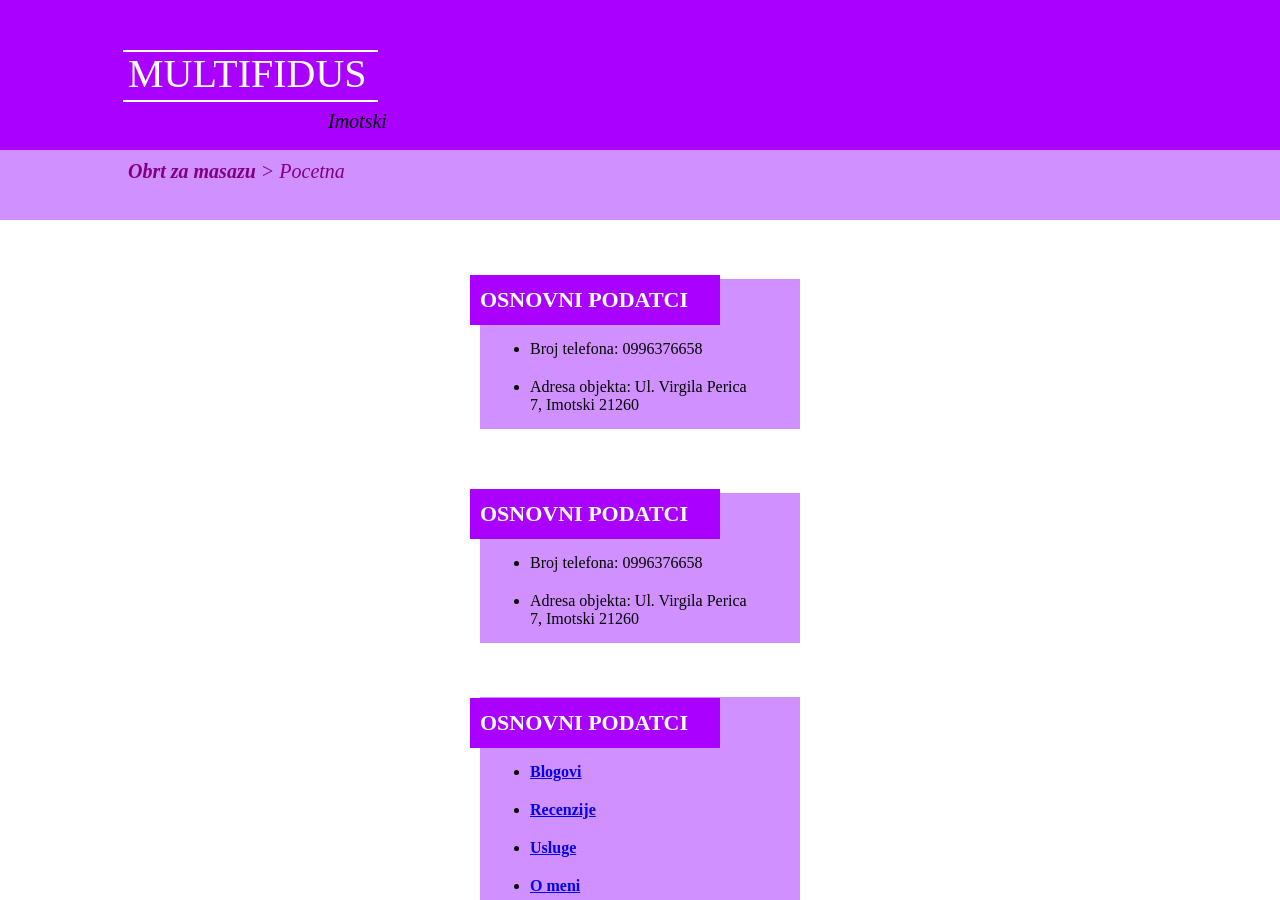
==== index.html @ b0d78fa3 "Added files" ====
<!--Created by Ivan Jonjic (IJPantic on github), 9. December, 2025.-->
<!--Updated by Ivan Jonjic (IJPantic on github), 28. January, 2026.-->
<!--Updated by Ivan Jonjic (IJPantic on github), 29. January, 2026.-->
<!--Updated by Ivan Jonjic (IJPantic on github), 5. February, 2026.-->

<html>

	<head>
		<script src="redirect.js"></script>
		<link rel="stylesheet" href="stil.css">
		<title>Multifidus Imotski</title>
		<meta name="viewport" content="width=device-width, initial-scale=1.0, user-scalable=no">
	<style>
		html, body {
			overflow-x: hidden;
		}
	</style>
	</head>

	<body>

		<div> <!--top of page-->

			<div class="box_main_header_part_1"></div>
			<div class="box_main_header_part_2"></div>
			<div class="box_main_header_part_1_line_below"></div>
			<div class="box_main_header_part_1_line_above"></div>
			<div class="box_main_header_text_1"><p style="font-size: 40; color: white;">MULTIFIDUS</p></div>
			<div class="center_img"><!--<img src="testiranja/ikona.png" width="64" height="64">--></div>
			<div class="box_main_header_text_2"><p style="font-size: 20; color: black;"><i>Imotski</i></p></div>
			<div class="box_main_header_text_3"><p style="font-size: 20; color: purple;"><i><b>Obrt za masazu</b> > Pocetna</i></p></div>

		</div>

		<div class="body_content"> <!--body-->

			<div class="paragraph_place" style="--y: -5px;"> <!--paragraph 1-->
				<div class="paragraph_title_box"></div>
				<p class="paragraph_title" style="font-size: 22; color: white;"><b>OSNOVNI PODATCI</b></p>
				<ul class="paragraph_text">
					<li>Broj telefona: 0996376658</li>
					<li>Adresa objekta: Ul. Virgila Perica<br> 7, Imotski 21260</li>
				</ul>
				<div class="paragraph_body" style="--h: 150px; --y: -210px"></div>
			</div>

			<div class="paragraph_place" style="--y: -155px;"> <!--paragraph 2-->
				<div class="paragraph_title_box"></div>
				<p class="paragraph_title" style="font-size: 22; color: white;"><b>OSNOVNI PODATCI</b></p>
				<ul class="paragraph_text">
					<li>Broj telefona: 0996376658</li>
					<li>Adresa objekta: Ul. Virgila Perica<br> 7, Imotski 21260</li>
				</ul>
				<div class="paragraph_body" style="--h: 150px;  --y: -210px"></div>
			</div>

			<div class="paragraph_place" style="--y: -310px;"> <!--paragraph 3-->
				<div class="paragraph_title_box"></div>
				<p class="paragraph_title" style="font-size: 22; color: white;"><b>OSNOVNI PODATCI</b></p>
				<ul class="paragraph_text">
					<li><b><a href="blogovi.html">Blogovi</a></b></li>
					<li><b><a href="recenzije.html">Recenzije</a></b></li>
					<li><b><a href="usluge.html">Usluge</a></b></li>
					<li><b><a href="omeni.html">O meni</a></b></li>
				</ul>
				<div class="paragraph_body" style="--h: 300px;  --y: -273px"></div>
			</div>


		</div>

		<div class="bottom_place" style="--y: 1300px;"> <!--end of page-->
			<div class="box_main_end_text_1"><p style="font-size: 20; color: white;">OSTALI KONTAKTI:</p></div>
			<div class="box_main_end_text_2">
				<ul style="font-size: 20; color: white;">
					<li>Facebook: ???</li>
					<li>Instaram: ???</li>
					<li>E-mail: ???</li>
				</ul>
			</div>
			<div class="box_main_end"></div>
		</div>

	</body>
</html>
---- stil.css ----
/*Created by Ivan Jonjic (IJPantic on github), 9. December, 2025.*/
/*Updated by Ivan Jonjic (IJPantic on github), 28. January, 2026.*/
/*Updated by Ivan Jonjic (IJPantic on github), 29. January, 2026.*/
/*Updated by Ivan Jonjic (IJPantic on github), 5. February, 2026.*/

/*Top stuff*/
.box_main_header_part_1{
	height: 150px;
	width: 100%;
	background: #aa00ff;
	position: absolute;
	top: 0px;
	left: 0px;
}
.box_main_header_text_1{
	position: absolute;
	top: 10px;
	left: 10%;
}
.box_main_header_part_2{
	height: 70px;
	width: 100%;
	background: #d190ff;
	position: absolute;
	top: 150px;
	left: 0px;
}
.box_main_header_text_2{
	position: absolute;
	top: 90px;
	left: calc(10% + 200px);
}
.box_main_header_part_1_line_below{
	height: 2px;
	width: 255px;
	background: #ffffff;
	position: absolute;
	top: 100px;
	left: calc(10% - 5px);
}
.box_main_header_part_1_line_above{
	height: 2px;
	width: 255px;
	background: #ffffff;
	position: absolute;
	top: 50px;
	left: calc(10% - 5px);
}
.box_main_header_text_3{
	position: absolute;
	top: 140px;
	left: 10%;
}

/*body stuff*/
.body_content{
	position: absolute;
	top: 280px;
	left: calc(50%);
	transform: translate(-50%);
}
.paragraph_title_box{
	height: 50px;
	width: 250px;
	background: #aa00ff;
	position: relative;
	top: 0px;
	left: -10px;
	z-index: 2;
}
.paragraph_title{
	position: relative;
	top: -60px;
	z-index: 3;
}
.paragraph_text{
	position: relative;
	top: -55px;
	left: 10px;
	z-index: 2;
}

.paragraph_body{
	height: var(--h, 0px);
	width: 320px;
	background: #d190ff;
	position: relative;
	top:  var(--y, 0px);
	left: 0px;
	z-index: 1;
}
.paragraph_place{
	position: relative;
	top: var(--y, 0px);
}

/*Bottom stuff*/
.box_main_end{
	size: relative;
	height: 300px;
	background: #0f0f0f;
	position: relative;
	top: 0px;
	left: 0px;
	z-index: 1;
}
.box_main_end_text_1{
	position: relative;
	top: 250px;
	left: 10%;
	z-index: 2;
}
.box_main_end_text_2{
	position: relative;
	top: 250px;
	left: calc(10% + 50px);
	z-index: 2;
}

.bottom_place{
	position: absolute;
	width: 100%;
	top: var(--y, 0px);
	left: 0px;
}

/*other stuff*/
li{
	margin-bottom: 20;
}
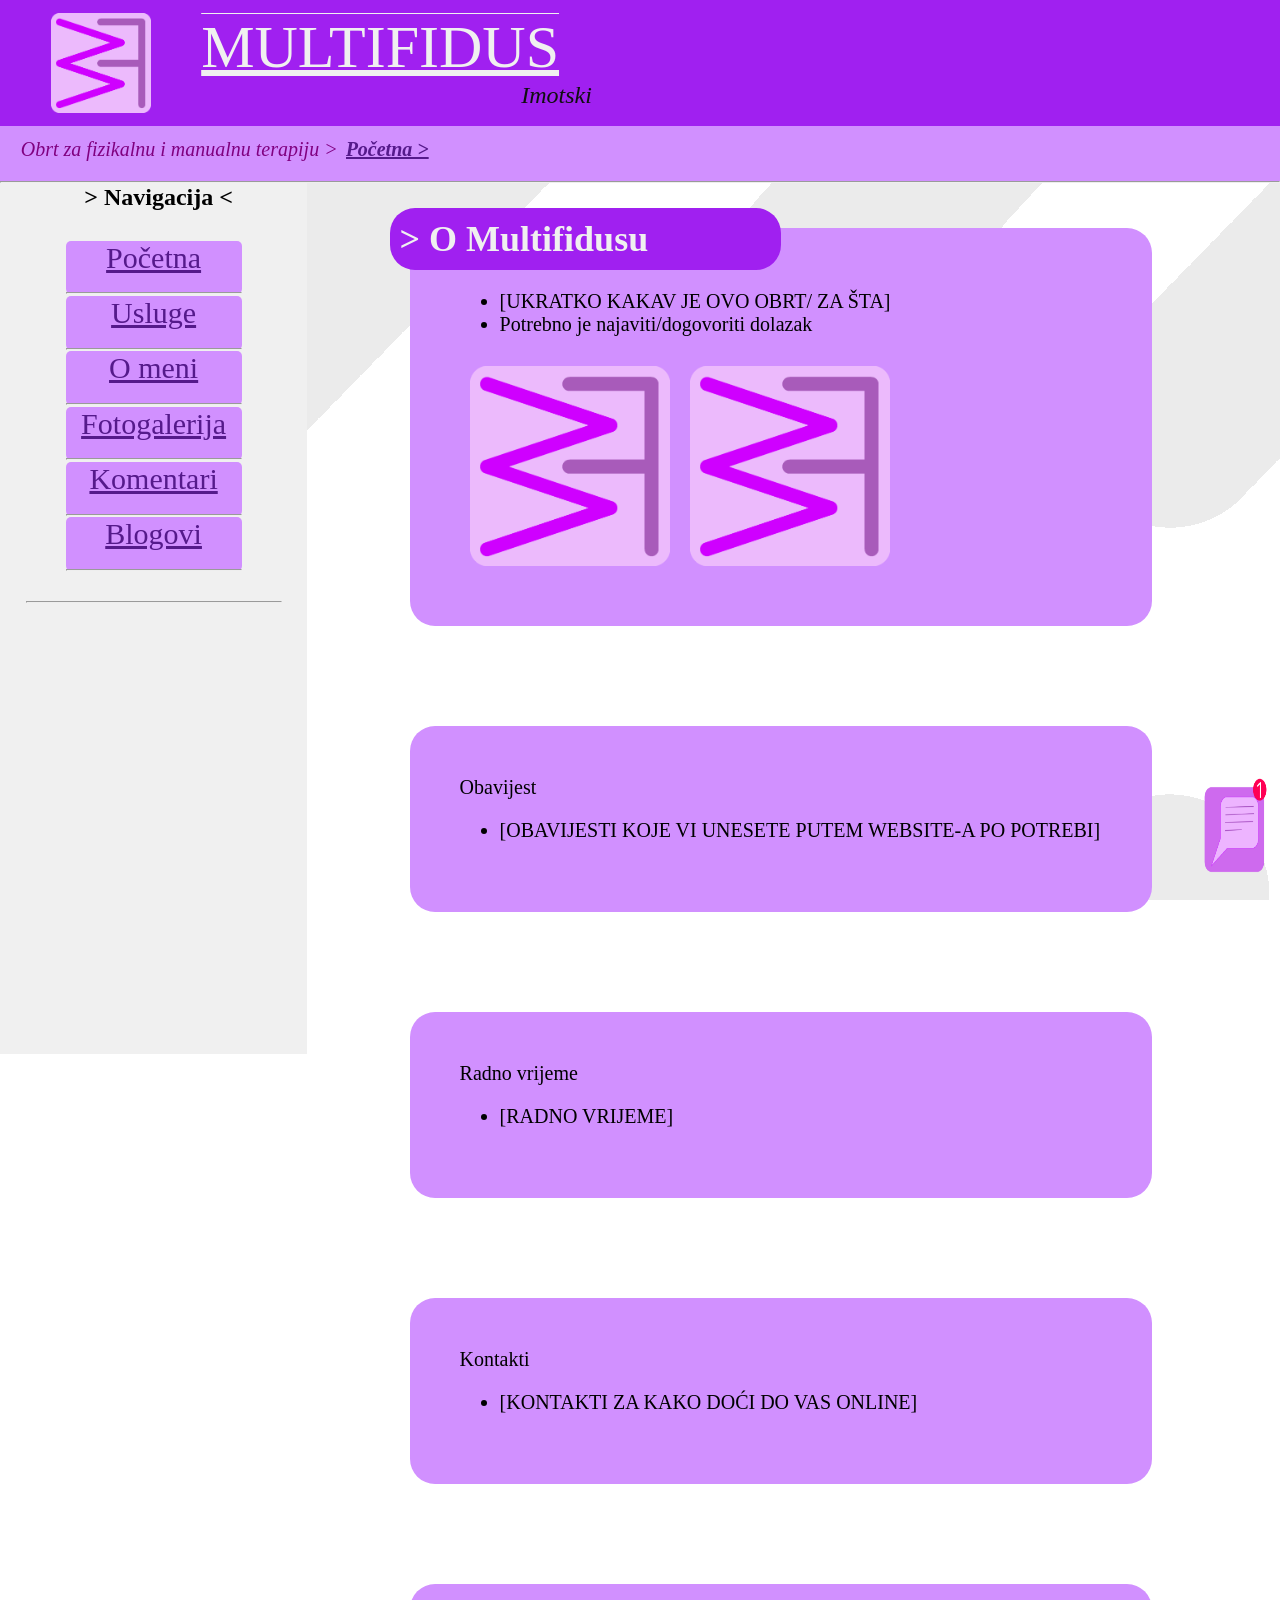
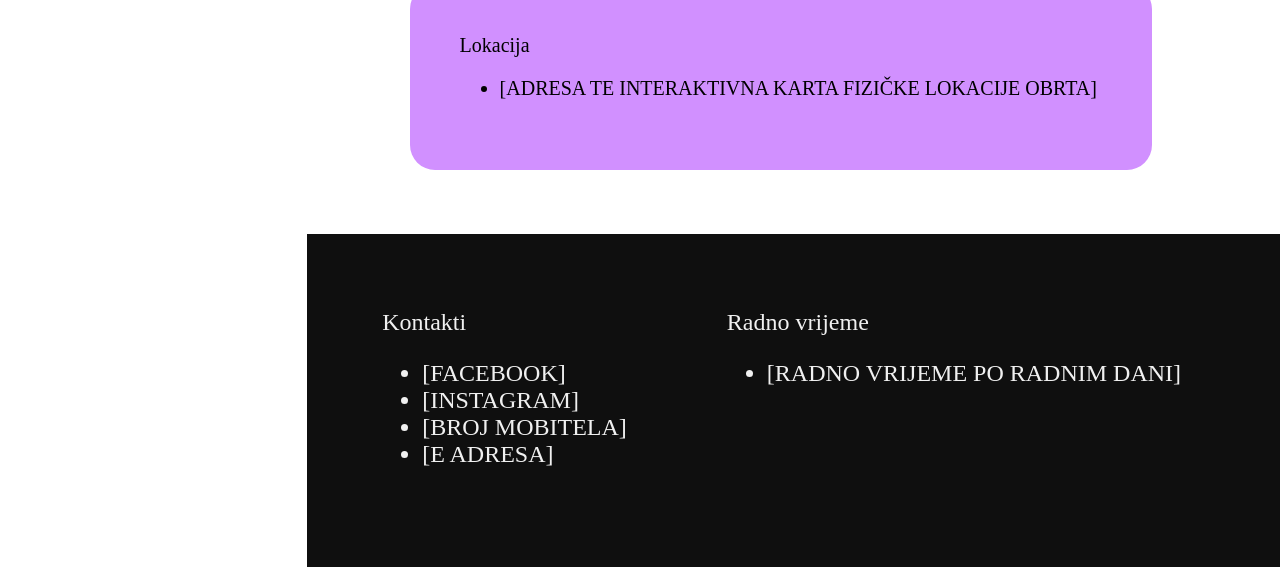
==== commit c8603439: "Updated website" ====
--- a/index.html
+++ b/index.html
@@ -1,86 +1,14 @@
-<!--Created by Ivan Jonjic (IJPantic on github), 9. December, 2025.-->
-<!--Updated by Ivan Jonjic (IJPantic on github), 28. January, 2026.-->
-<!--Updated by Ivan Jonjic (IJPantic on github), 29. January, 2026.-->
-<!--Updated by Ivan Jonjic (IJPantic on github), 5. February, 2026.-->
+<!-- Redirects to different main page based on screen size (mobile or desktop device) -->
 
 <html>
-
-	<head>
-		<script src="redirect.js"></script>
-		<link rel="stylesheet" href="stil.css">
-		<title>Multifidus Imotski</title>
-		<meta name="viewport" content="width=device-width, initial-scale=1.0, user-scalable=no">
-	<style>
-		html, body {
-			overflow-x: hidden;
-		}
-	</style>
-	</head>
-
-	<body>
-
-		<div> <!--top of page-->
-
-			<div class="box_main_header_part_1"></div>
-			<div class="box_main_header_part_2"></div>
-			<div class="box_main_header_part_1_line_below"></div>
-			<div class="box_main_header_part_1_line_above"></div>
-			<div class="box_main_header_text_1"><p style="font-size: 40; color: white;">MULTIFIDUS</p></div>
-			<div class="center_img"><!--<img src="testiranja/ikona.png" width="64" height="64">--></div>
-			<div class="box_main_header_text_2"><p style="font-size: 20; color: black;"><i>Imotski</i></p></div>
-			<div class="box_main_header_text_3"><p style="font-size: 20; color: purple;"><i><b>Obrt za masazu</b> > Pocetna</i></p></div>
-
-		</div>
-
-		<div class="body_content"> <!--body-->
-
-			<div class="paragraph_place" style="--y: -5px;"> <!--paragraph 1-->
-				<div class="paragraph_title_box"></div>
-				<p class="paragraph_title" style="font-size: 22; color: white;"><b>OSNOVNI PODATCI</b></p>
-				<ul class="paragraph_text">
-					<li>Broj telefona: 0996376658</li>
-					<li>Adresa objekta: Ul. Virgila Perica<br> 7, Imotski 21260</li>
-				</ul>
-				<div class="paragraph_body" style="--h: 150px; --y: -210px"></div>
-			</div>
-
-			<div class="paragraph_place" style="--y: -155px;"> <!--paragraph 2-->
-				<div class="paragraph_title_box"></div>
-				<p class="paragraph_title" style="font-size: 22; color: white;"><b>OSNOVNI PODATCI</b></p>
-				<ul class="paragraph_text">
-					<li>Broj telefona: 0996376658</li>
-					<li>Adresa objekta: Ul. Virgila Perica<br> 7, Imotski 21260</li>
-				</ul>
-				<div class="paragraph_body" style="--h: 150px;  --y: -210px"></div>
-			</div>
-
-			<div class="paragraph_place" style="--y: -310px;"> <!--paragraph 3-->
-				<div class="paragraph_title_box"></div>
-				<p class="paragraph_title" style="font-size: 22; color: white;"><b>OSNOVNI PODATCI</b></p>
-				<ul class="paragraph_text">
-					<li><b><a href="blogovi.html">Blogovi</a></b></li>
-					<li><b><a href="recenzije.html">Recenzije</a></b></li>
-					<li><b><a href="usluge.html">Usluge</a></b></li>
-					<li><b><a href="omeni.html">O meni</a></b></li>
-				</ul>
-				<div class="paragraph_body" style="--h: 300px;  --y: -273px"></div>
-			</div>
-
-
-		</div>
-
-		<div class="bottom_place" style="--y: 1300px;"> <!--end of page-->
-			<div class="box_main_end_text_1"><p style="font-size: 20; color: white;">OSTALI KONTAKTI:</p></div>
-			<div class="box_main_end_text_2">
-				<ul style="font-size: 20; color: white;">
-					<li>Facebook: ???</li>
-					<li>Instaram: ???</li>
-					<li>E-mail: ???</li>
-				</ul>
-			</div>
-			<div class="box_main_end"></div>
-		</div>
-
-	</body>
+    <head>
+        <script>
+            if (window.innerWidth >= window.innerHeight ) {
+                window.location.href = "desktop/main/main.html";
+            }else {
+                window.location.href = "mobile/main/main.html";
+            }
+        </script>
+    </head>
 </html>
 
